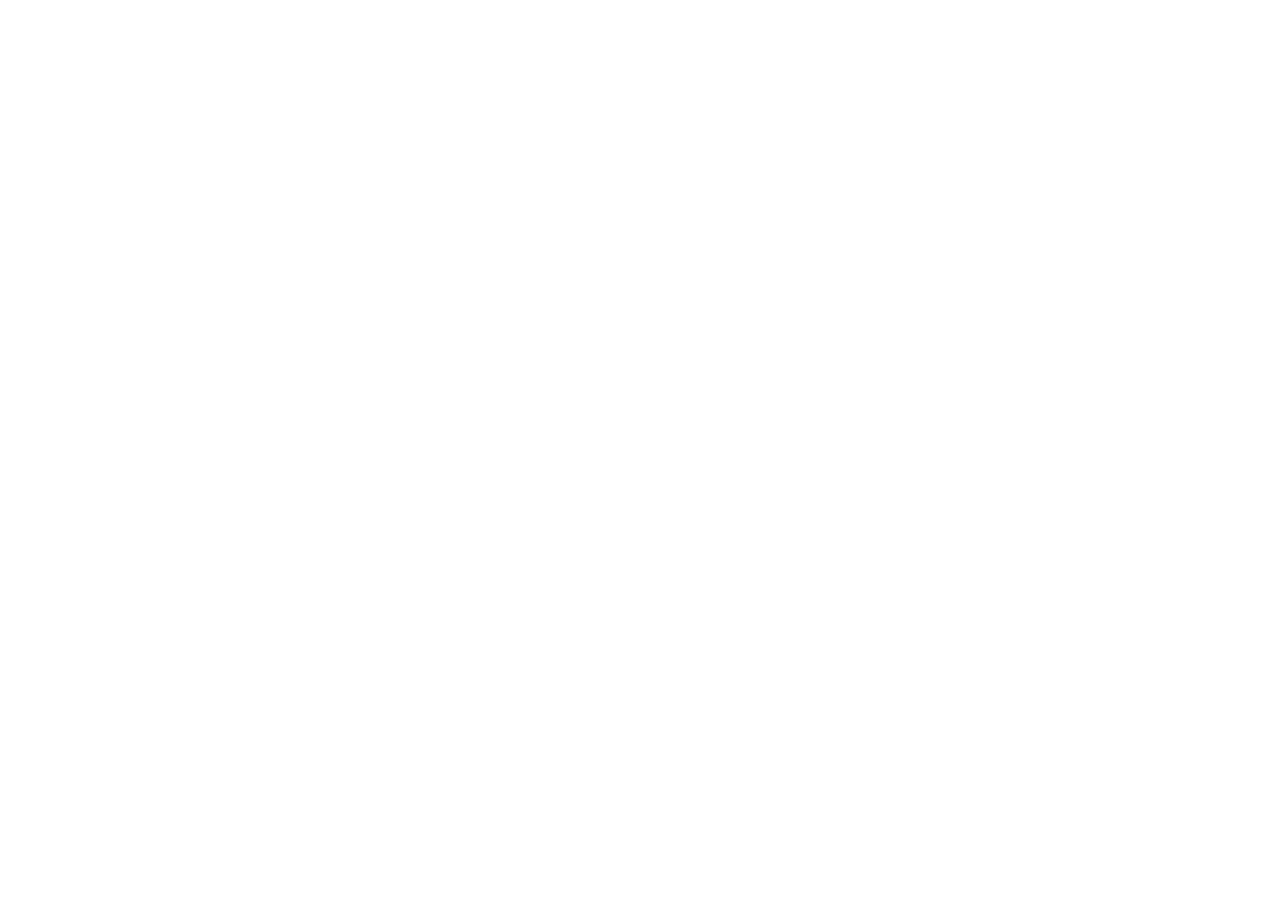
==== abc/target/classes/templates/index.html @ 7d29f434 "index" ====
<!DOCTYPE HTML>
<html xmlns:th="http://www.thymeleaf.org">
<head>
    <title>111</title>
    <meta http-equiv="Content-Type" content="text/html; charset=UTF-8" />
    <link rel="stylesheet" type="text/css" media="all" th:href="@{/css/style.css}" />
</head>
<body>
<p th:text="'Hello, ' + ${name} + '!'" />
</body>
</html>
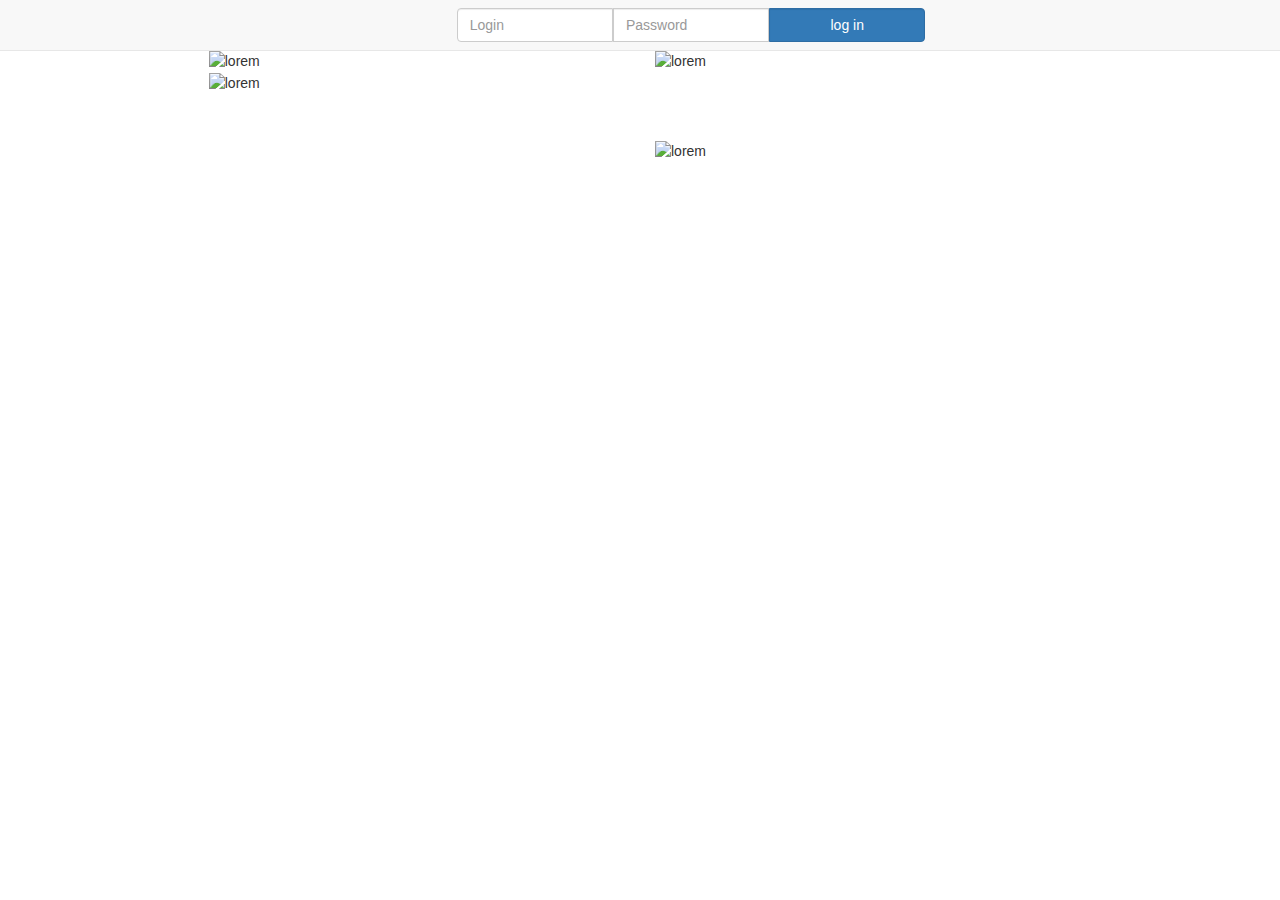
==== commit b221798b: "add files diploms" ====
--- a/abc/target/classes/templates/index.html
+++ b/abc/target/classes/templates/index.html
@@ -1,11 +1,103 @@
-<!DOCTYPE HTML>
+<!DOCTYPE html>
 <html xmlns:th="http://www.thymeleaf.org">
+<!--
+ Указываем кодировку html-страницы
+ Указываем браузеру, что ширина области просмотра равняется ширине этого устройства, а не стандартной ширине в 980px, как он может предполагать по-умолчанию. Для обеспечения адаптивности страницы
+ Устанавливаем  последний доступный стандартный режим отображения в IE
+ Задаем заголовок
+ Подключаем библиотеку jQuery.js и Bootstrap.min.js; библиотеку стилей style.css и Bootstrap.min.css
+ Подключаем свой скрипт index.js
+ -->
 <head>
-    <title>111</title>
     <meta http-equiv="Content-Type" content="text/html; charset=UTF-8" />
+    <meta charset="UTF-8">
+    <meta name="viewport" content="width=device-width, initial-scale=1.0">
+    <meta http-equiv="X-UA-Compatible" content="ie=edge">
+    <title>Document</title>
+    <link rel="stylesheet" href="https://maxcdn.bootstrapcdn.com/bootstrap/3.3.7/css/bootstrap.min.css">
     <link rel="stylesheet" type="text/css" media="all" th:href="@{/css/style.css}" />
+    <script th:src="@{/js/jquery.js}"></script>
+    <script src="https://maxcdn.bootstrapcdn.com/bootstrap/3.3.7/js/bootstrap.min.js"></script>
+    <script th:src="@{/js/index.js}"></script>
 </head>
-<body>
-<p th:text="'Hello, ' + ${name} + '!'" />
+<body style="padding-top: 50px;">
+<div class="container">
+    <div class="row">
+        <!--
+       Создаем блок с классом navbar и размещаем на нем поля для формы идентификации, невидемый элемент управления для хранения ID пользователя, кнопку перезагрузки страницы.
+       -->
+        <div class="bs-example navbar navbar-default navbar-fixed-top">
+            <div class="col-md-8 col-md-offset-4">
+                <div class="navbar-form navbar-left">
+                    <input type="hidden" id="tn">
+                    <div class="input-group"  id="hello">
+                        <input type="text" class="form-control" placeholder="Login" aria-describedby="sizing-addon2" style="width:33%" id="login">
+                        <input type="password" class="form-control" placeholder="Password" aria-describedby="sizing-addon2" style="width:33%" id="password">
+                        <input type="button" class="form-control btn btn-primary" aria-describedby="sizing-addon2" style='width:33%' value="log in" id="do">
+                    </div>
+                    <input type="button" class="form-control btn btn-default hidden"  aria-describedby="sizing-addon2"  value="log out" id="logout" >
+                </div>
+            </div>
+        </div>
+        <!--
+Размещаем блоки встроиных классов из Bootstrap.min.css и помещаем в них изображения соответствующие их функциям
+-->
+        <div class="col-md-12">
+            <div class="row">
+                <div class="col-md-6 tile bbb" id="firstBlock">
+                    <img th:src="@{/images/transp.png}" width=50% height=100% alt="lorem" style="margin-left: 25%;">
+                </div>
+                <div class="col-md-6 tile bbb" id="secondBlock">
+                    <img th:src="@{/images/Schedule.png}" width=100% height=100% alt="lorem">
+                </div>
+                <div class="col-md-6 tile bbb" id="thirdBlock">
+                    <img th:src="@{/images/Map.png}" width=50% height=100% alt="lorem" style="margin-left: 25%;">
+                </div>
+                <div class="col-md-6 tile bbb" id="fourthBlock">
+                    <img th:src="@{/images/portal.png}" width=100% height=50% alt="lorem" style="margin-top: 12.5%;">
+                </div>
+            </div>
+        </div>
+        <!--
+Размещаем блок для отображения расписания транспорта; помещаем в него кнопку для закрытия блока и iframe с адресом сервера расписания транспорта
+-->
+        <div class="col-md-12 fullScreen hidden" id="firstBlockFull">
+            <button type="button" class="close" aria-label="Close">
+                <span aria-hidden="true">&times;</span>
+            </button>
+            <iframe src="https://grodno.btrans.by/" style=width:100% height=95% ></iframe>
+        </div>
+        <!--
+Размещаем блок для отображения расписания занятий; помещаем в него кнопку для закрытия блока и блок для прорисовки таблицы расписания занятий авторизовонного пользователя
+-->
+        <div class="col-md-12 fullScreen hidden" id="secondBlockFull">
+            <button type="button" class="close" aria-label="Close">
+                <span aria-hidden="true">&times;</span>
+            </button>
+            <div class="contentSchedule"><p>Необходима идентификация</p></div>
+        </div>
+        <!--
+Размещаем блок для отображения Схемы корпусов ГрГУ; помещаем в него кнопку для закрытия блока и скрипт конструктора Яндекс.карт
+-->
+        <div class="col-md-12 fullScreen hidden" id="thirdBlockFull">
+            <div style="padding-bottom: 15px;">
+                <button type="button" class="close" aria-label="Close">
+                    <span aria-hidden="true">&times;</span>
+                </button>
+            </div>
+            <script type="text/javascript" charset="utf-8" src="https://api-maps.yandex.ru/services/constructor/1.0/js/?sid=dLZsGrtMTkuS_kfK7W9FP6Lx7BzybTeo&width=100%&height=95%"></script>
+        </div>
+        <!--
+Размещаем блок ознакомления с возможностями Образовательного портала; помещаем в него кнопку для закрытия блока и iframe с адресом ознакомительного видео
+-->
+        <div class="col-md-12 fullScreen hidden" id="fourthBlockFull">
+            <button type="button" class="close" aria-label="Close">
+                <span aria-hidden="true">&times;</span>
+            </button>
+            <iframe width="100%" height="95%" src="https://www.youtube.com/embed/A4FChP9wq38" frameborder="0" allowfullscreen></iframe>
+        </div>
+    </div>
+</div>
+
 </body>
 </html>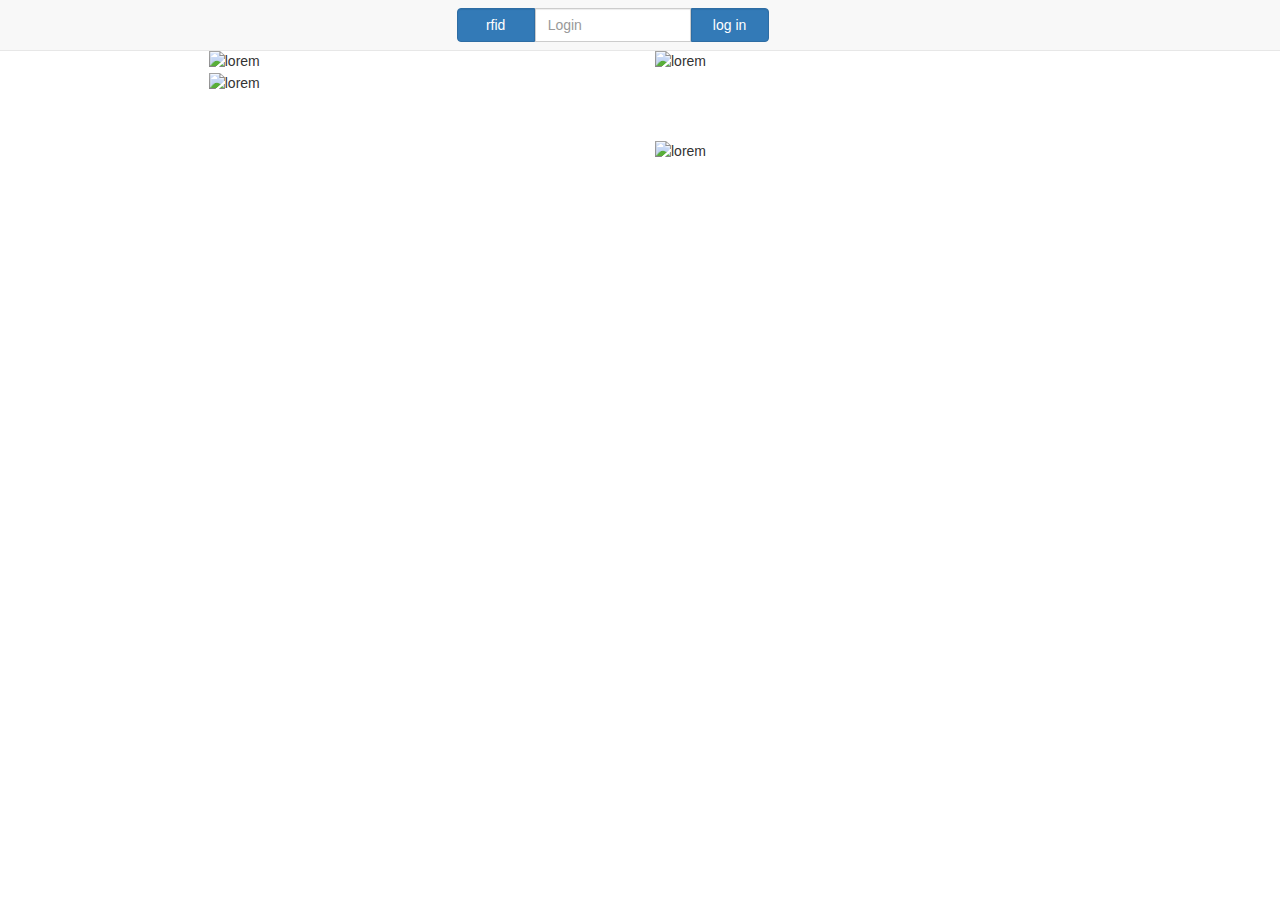
==== commit ce59f9f1: "Change index.html and index.js" ====
--- a/abc/target/classes/templates/index.html
+++ b/abc/target/classes/templates/index.html
@@ -21,27 +21,28 @@
     <script th:src="@{/js/index.js}"></script>
 </head>
 <body style="padding-top: 50px;">
+
 <div class="container">
     <div class="row">
         <!--
-       Создаем блок с классом navbar и размещаем на нем поля для формы идентификации, невидемый элемент управления для хранения ID пользователя, кнопку перезагрузки страницы.
-       -->
+        Создаем блок с классом navbar и размещаем на нем поля для формы идентификации, невидемый элемент управления для хранения ID пользователя, кнопку перезагрузки страницы.
+        -->
         <div class="bs-example navbar navbar-default navbar-fixed-top">
             <div class="col-md-8 col-md-offset-4">
                 <div class="navbar-form navbar-left">
                     <input type="hidden" id="tn">
-                    <div class="input-group"  id="hello">
-                        <input type="text" class="form-control" placeholder="Login" aria-describedby="sizing-addon2" style="width:33%" id="login">
-                        <input type="password" class="form-control" placeholder="Password" aria-describedby="sizing-addon2" style="width:33%" id="password">
-                        <input type="button" class="form-control btn btn-primary" aria-describedby="sizing-addon2" style='width:33%' value="log in" id="do">
+                    <div class="input-group" id="hello">
+                        <input type="button" class="form-control btn btn-primary" aria-describedby="sizing-addon2" style='width:25%' value="rfid" id="rfid">
+                        <input type="text" class="form-control" placeholder="Login" aria-describedby="sizing-addon2" style="width:50%" id="login">
+                        <input type="button" class="form-control btn btn-primary" aria-describedby="sizing-addon2" style='width:25%' value="log in" id="do">
                     </div>
-                    <input type="button" class="form-control btn btn-default hidden"  aria-describedby="sizing-addon2"  value="log out" id="logout" >
+                    <input type="button" class="form-control btn btn-default hidden" aria-describedby="sizing-addon2" value="log out" id="logout">
                 </div>
             </div>
         </div>
         <!--
-Размещаем блоки встроиных классов из Bootstrap.min.css и помещаем в них изображения соответствующие их функциям
--->
+        Размещаем блоки встроиных классов из Bootstrap.min.css и помещаем в них изображения соответствующие их функциям
+        -->
         <div class="col-md-12">
             <div class="row">
                 <div class="col-md-6 tile bbb" id="firstBlock">
@@ -59,17 +60,17 @@
             </div>
         </div>
         <!--
-Размещаем блок для отображения расписания транспорта; помещаем в него кнопку для закрытия блока и iframe с адресом сервера расписания транспорта
--->
+        Размещаем блок для отображения расписания транспорта; помещаем в него кнопку для закрытия блока и iframe с адресом сервера расписания транспорта
+        -->
         <div class="col-md-12 fullScreen hidden" id="firstBlockFull">
             <button type="button" class="close" aria-label="Close">
                 <span aria-hidden="true">&times;</span>
             </button>
-            <iframe src="https://grodno.btrans.by/" style=width:100% height=95% ></iframe>
+            <iframe src="https://grodno.btrans.by/" style=width:100% height=95%></iframe>
         </div>
         <!--
-Размещаем блок для отображения расписания занятий; помещаем в него кнопку для закрытия блока и блок для прорисовки таблицы расписания занятий авторизовонного пользователя
--->
+        Размещаем блок для отображения расписания занятий; помещаем в него кнопку для закрытия блока и блок для прорисовки таблицы расписания занятий авторизовонного пользователя
+        -->
         <div class="col-md-12 fullScreen hidden" id="secondBlockFull">
             <button type="button" class="close" aria-label="Close">
                 <span aria-hidden="true">&times;</span>
@@ -77,8 +78,8 @@
             <div class="contentSchedule"><p>Необходима идентификация</p></div>
         </div>
         <!--
-Размещаем блок для отображения Схемы корпусов ГрГУ; помещаем в него кнопку для закрытия блока и скрипт конструктора Яндекс.карт
--->
+        Размещаем блок для отображения Схемы корпусов ГрГУ; помещаем в него кнопку для закрытия блока и скрипт конструктора Яндекс.карт
+        -->
         <div class="col-md-12 fullScreen hidden" id="thirdBlockFull">
             <div style="padding-bottom: 15px;">
                 <button type="button" class="close" aria-label="Close">
@@ -88,8 +89,8 @@
             <script type="text/javascript" charset="utf-8" src="https://api-maps.yandex.ru/services/constructor/1.0/js/?sid=dLZsGrtMTkuS_kfK7W9FP6Lx7BzybTeo&width=100%&height=95%"></script>
         </div>
         <!--
-Размещаем блок ознакомления с возможностями Образовательного портала; помещаем в него кнопку для закрытия блока и iframe с адресом ознакомительного видео
--->
+        Размещаем блок ознакомления с возможностями Образовательного портала; помещаем в него кнопку для закрытия блока и iframe с адресом ознакомительного видео
+        -->
         <div class="col-md-12 fullScreen hidden" id="fourthBlockFull">
             <button type="button" class="close" aria-label="Close">
                 <span aria-hidden="true">&times;</span>
@@ -99,5 +100,6 @@
     </div>
 </div>
 
+
 </body>
 </html>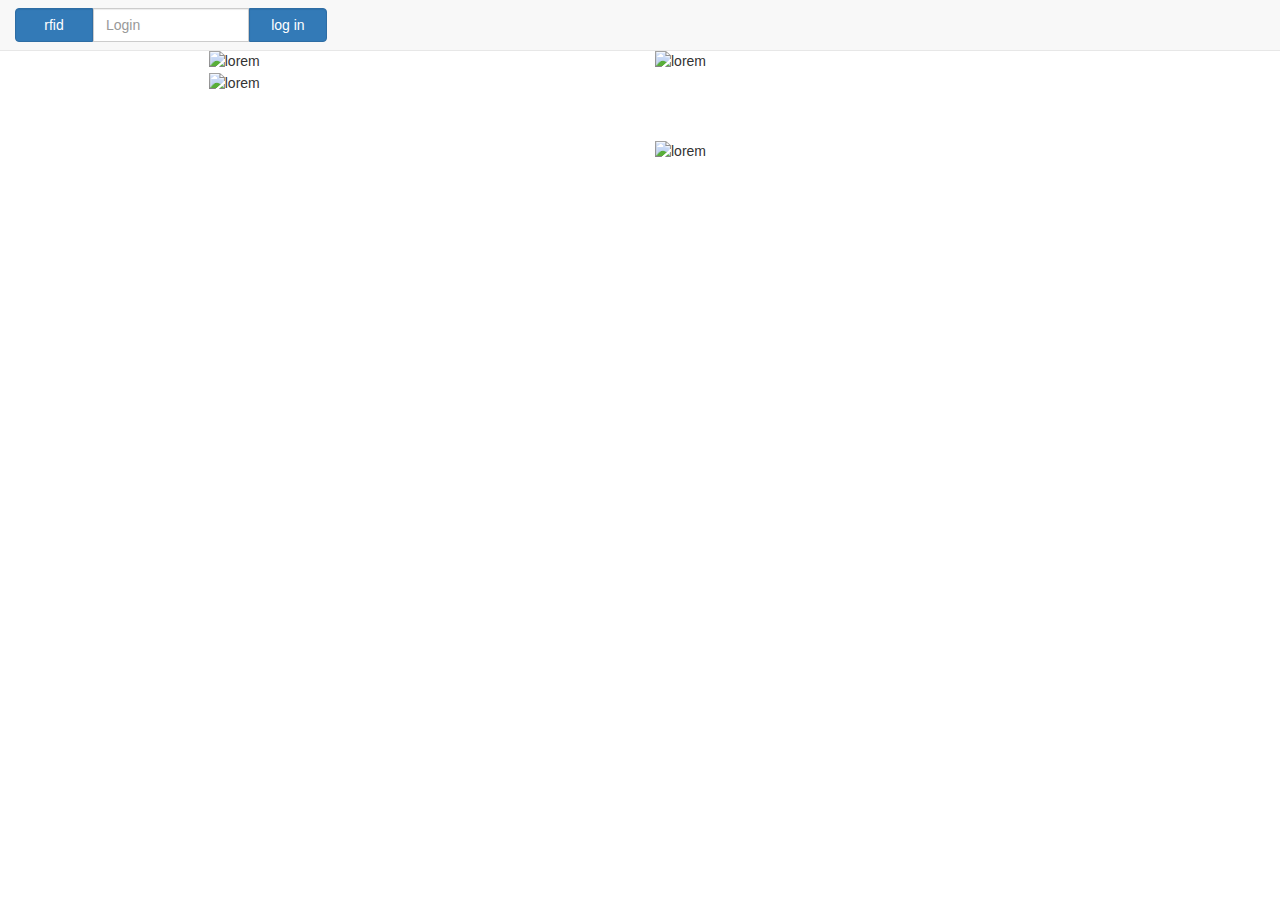
==== commit 12df6fee: "arduino fix" ====
--- a/abc/target/classes/templates/index.html
+++ b/abc/target/classes/templates/index.html
@@ -27,34 +27,32 @@
         <!--
         Создаем блок с классом navbar и размещаем на нем поля для формы идентификации, невидемый элемент управления для хранения ID пользователя, кнопку перезагрузки страницы.
         -->
-        <div class="bs-example navbar navbar-default navbar-fixed-top">
-            <div class="col-md-8 col-md-offset-4">
-                <div class="navbar-form navbar-left">
+        <div class="navbar navbar-default navbar-fixed-top">
+                <div class="navbar-form form-nav">
                     <input type="hidden" id="tn">
                     <div class="input-group" id="hello">
-                        <input type="button" class="form-control btn btn-primary" aria-describedby="sizing-addon2" style='width:25%' value="rfid" id="rfid">
+                        <input type="button" class="form-control btn btn-primary" aria-describedby="sizing-addon2" style="width:25%" value="rfid" id="rfid">
                         <input type="text" class="form-control" placeholder="Login" aria-describedby="sizing-addon2" style="width:50%" id="login">
-                        <input type="button" class="form-control btn btn-primary" aria-describedby="sizing-addon2" style='width:25%' value="log in" id="do">
+                        <input type="button" class="form-control btn btn-primary" aria-describedby="sizing-addon2" style="width:25%" value="log in" id="do">
                     </div>
                     <input type="button" class="form-control btn btn-default hidden" aria-describedby="sizing-addon2" value="log out" id="logout">
                 </div>
-            </div>
         </div>
         <!--
         Размещаем блоки встроиных классов из Bootstrap.min.css и помещаем в них изображения соответствующие их функциям
         -->
-        <div class="col-md-12">
+        <div class="col-md-12 outTop">
             <div class="row">
-                <div class="col-md-6 tile bbb" id="firstBlock">
+                <div class="col-md-6 tile" id="firstBlock">
                     <img th:src="@{/images/transp.png}" width=50% height=100% alt="lorem" style="margin-left: 25%;">
                 </div>
-                <div class="col-md-6 tile bbb" id="secondBlock">
+                <div class="col-md-6 tile" id="secondBlock">
                     <img th:src="@{/images/Schedule.png}" width=100% height=100% alt="lorem">
                 </div>
-                <div class="col-md-6 tile bbb" id="thirdBlock">
+                <div class="col-md-6 tile" id="thirdBlock">
                     <img th:src="@{/images/Map.png}" width=50% height=100% alt="lorem" style="margin-left: 25%;">
                 </div>
-                <div class="col-md-6 tile bbb" id="fourthBlock">
+                <div class="col-md-6 tile" id="fourthBlock">
                     <img th:src="@{/images/portal.png}" width=100% height=50% alt="lorem" style="margin-top: 12.5%;">
                 </div>
             </div>
@@ -75,7 +73,7 @@
             <button type="button" class="close" aria-label="Close">
                 <span aria-hidden="true">&times;</span>
             </button>
-            <div class="contentSchedule"><p>Необходима идентификация</p></div>
+            <div class="contentSchedule"><div class="message">Необходима авторизация</div></div>
         </div>
         <!--
         Размещаем блок для отображения Схемы корпусов ГрГУ; помещаем в него кнопку для закрытия блока и скрипт конструктора Яндекс.карт
